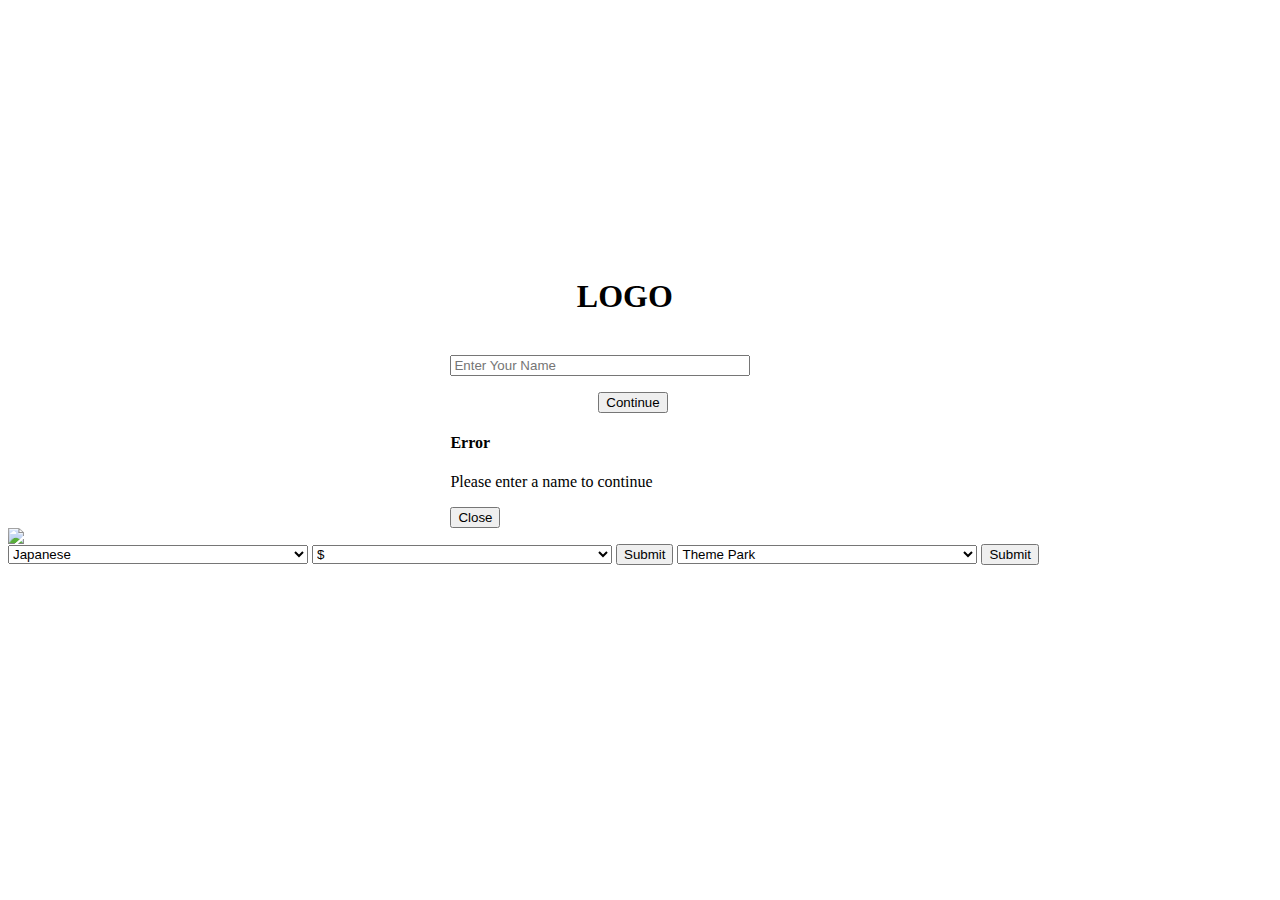
==== index2.html @ ce546795 "firebase code added" ====
<!DOCTYPE <!DOCTYPE html>
<html>
<head>
	<title>Orlando In 3</title>
	<!--CSS-->
	<link rel="stylesheet" type="text/css" href="assets/css/style.css">
	<!--bootstrap-->
	<link rel="stylesheet" href="https://maxcdn.bootstrapcdn.com/bootstrap/3.3.6/css/bootstrap.min.css" integrity="sha384-1q8mTJOASx8j1Au+a5WDVnPi2lkFfwwEAa8hDDdjZlpLegxhjVME1fgjWPGmkzs7" crossorigin="anonymous">
	<!--Firebase CDN-->
	<script src="https://cdn.firebase.com/js/client/2.4.2/firebase.js"></script>
</head>
<body>
	<!--login page-->
	<div class="container" id="loginPage">
		<div class="row" id="logoRow">
			<div id="logo"><h1>LOGO</h1></div><!--probably change to background to logo-->
		</div>
		<div class="row" id="formRow"><br>
			<form class="form-horizontal">
			  <div class="form-group">
			    <div class="col-sm-10 col-md-10 col-lg-10">
			      <input type="text" class="form-control" id="inputName" placeholder="Enter Your Name">
			    </div>
			  </div>
			</form>
			  <!-- <div class="form-group">
			    <div class="col-sm-10 col-md-10 col-lg-10">
			      <input type="date" class="form-control" id="inputDate">
			    </div>
			  </div> -->
			<!--modal-->
			<button type="submit" class="btn btn-default" id="clickButton" data-toggle="modal" data-target="#loginbuttonModal">Continue</button>
			<div class="modal fade" id="loginbuttonModal" role="dialog">
		    <div class="modal-dialog">
		      <!-- Modal content-->
		      <div class="modal-content">
		        <div class="modal-header">
		          <h4 class="modal-title">Error</h4>
		        </div>
		        <div class="modal-body" id="errorMessage">
		          <p>Please enter a name to continue</p>
		        </div>
		        <div class="modal-footer">
		          <button type="button" class="btn btn-default" data-dismiss="modal">Close</button>
		        </div>
		      </div>
		    </div>
			</div>
		</div>
	</div>
	<!--End Login page-->
	<!--Step1 page-->
	<div class="container" id="step1">
		<div class="row">
			<div class="col-sm-6 col-md-6 col-lg-6">
				<div id="foodImage"><img src="http://placehold.it/200x200"></div>
			</div>
			<div class="col-sm-6 col-md-6 col-lg-6">
				<div id="venueChoices">
					<select class="form-control" id="foodChoices">
					</select>
					<select class="form-control" id="priceChoices">
					</select>
					<input class="btn btn-info" id="submitQuery" type="submit" value="Submit">
					<select class="form-control" id="eventChoices">
					</select>
					<input class="btn btn-info" id="submitEventQuery" type="submit" value="Submit">
				</div>
			</div>
		</div>		
		 
		<div class="row" id="restaurants">
			<div class="row" id="fsquareResults">
				<div class="col-sm-12 col-md-12 col-lg-12"></div>
			</div>
		</div>
	</div>
	<!--End Step 1 Page-->
	<!--Step 2 Page-->
	<div class="container" id="step2">
		<div class="row">
			<div class="col-sm-12 col-md-12 col-lg-12">
				<div id="funImage"></div>
			</div>
		</div>
	</div>
	<!--End Step 2 Page-->
	<!--Step 3 Page-->
	<div class="container" id="step3">
		<div class="row">
			<div class="col-sm-6 col-md-6 col-lg-6">
				<div id="foodResult"></div>
			</div>
			<div class="col-sm-6 col-md-6 col-lg-6">
				<div id="funResult"></div>
			</div>
		</div>
	</div>
	<!--End Step 3 Page-->
</body>
	<!--jquery/javascript-->
	<script type="text/javascript" src="https://code.jquery.com/jquery-2.2.0.js"></script>
	<script type="text/javascript" src="assets/javascript/bootstrap.js"></script>
	<script type="text/javascript" src="assets/javascript/app.js"></script>

</html>
---- assets/css/style.css ----
body {
	background-image:url(../images/2.jpg);
	background-size:cover;	
}
#logoRow {
	margin-top:22%;
	margin-left:45%;
}
#formRow {
	margin-left: 35%;
}
.form-control {
	width:300px !important;
}
#clickButton {
	margin-left: 18%;
}
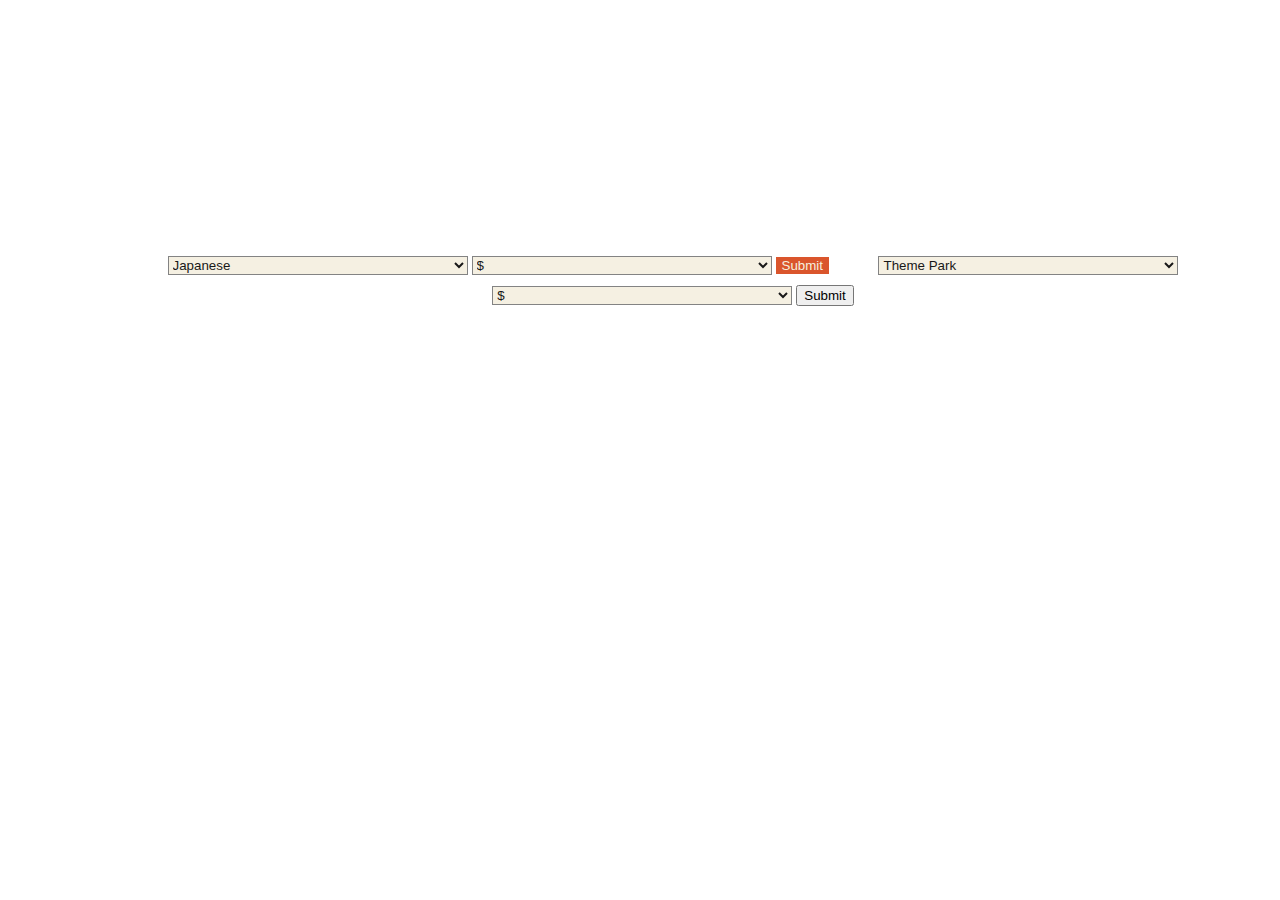
==== commit 97457e08: "added dropdowns to index.html and fixed up css backgrounds" ====
--- a/index2.html
+++ b/index2.html
@@ -1,61 +1,16 @@
-<!DOCTYPE <!DOCTYPE html>
+<!DOCTYPE html>
 <html>
 <head>
-	<title>Orlando In 3</title>
-	<!--CSS-->
-	<link rel="stylesheet" type="text/css" href="assets/css/style.css">
-	<!--bootstrap-->
+	<meta charset="UTF-8">
+	<title>Orlando in 3</title>
+	<link type="text/css" href="assets/css/style.css" rel="stylesheet">
 	<link rel="stylesheet" href="https://maxcdn.bootstrapcdn.com/bootstrap/3.3.6/css/bootstrap.min.css" integrity="sha384-1q8mTJOASx8j1Au+a5WDVnPi2lkFfwwEAa8hDDdjZlpLegxhjVME1fgjWPGmkzs7" crossorigin="anonymous">
-	<!--Firebase CDN-->
-	<script src="https://cdn.firebase.com/js/client/2.4.2/firebase.js"></script>
+
 </head>
 <body>
-	<!--login page-->
-	<div class="container" id="loginPage">
-		<div class="row" id="logoRow">
-			<div id="logo"><h1>LOGO</h1></div><!--probably change to background to logo-->
-		</div>
-		<div class="row" id="formRow"><br>
-			<form class="form-horizontal">
-			  <div class="form-group">
-			    <div class="col-sm-10 col-md-10 col-lg-10">
-			      <input type="text" class="form-control" id="inputName" placeholder="Enter Your Name">
-			    </div>
-			  </div>
-			</form>
-			  <!-- <div class="form-group">
-			    <div class="col-sm-10 col-md-10 col-lg-10">
-			      <input type="date" class="form-control" id="inputDate">
-			    </div>
-			  </div> -->
-			<!--modal-->
-			<button type="submit" class="btn btn-default" id="clickButton" data-toggle="modal" data-target="#loginbuttonModal">Continue</button>
-			<div class="modal fade" id="loginbuttonModal" role="dialog">
-		    <div class="modal-dialog">
-		      <!-- Modal content-->
-		      <div class="modal-content">
-		        <div class="modal-header">
-		          <h4 class="modal-title">Error</h4>
-		        </div>
-		        <div class="modal-body" id="errorMessage">
-		          <p>Please enter a name to continue</p>
-		        </div>
-		        <div class="modal-footer">
-		          <button type="button" class="btn btn-default" data-dismiss="modal">Close</button>
-		        </div>
-		      </div>
-		    </div>
-			</div>
-		</div>
-	</div>
-	<!--End Login page-->
-	<!--Step1 page-->
-	<div class="container" id="step1">
+	<div class="container-fluid">
 		<div class="row">
-			<div class="col-sm-6 col-md-6 col-lg-6">
-				<div id="foodImage"><img src="http://placehold.it/200x200"></div>
-			</div>
-			<div class="col-sm-6 col-md-6 col-lg-6">
+			<div class="col-sm-12 col-md-12 col-lg-12">
 				<div id="venueChoices">
 					<select class="form-control" id="foodChoices">
 					</select>
@@ -64,43 +19,34 @@
 					<input class="btn btn-info" id="submitQuery" type="submit" value="Submit">
 					<select class="form-control" id="eventChoices">
 					</select>
+					<select class="form-control" id="eventPrices">
+					</select>
 					<input class="btn btn-info" id="submitEventQuery" type="submit" value="Submit">
 				</div>
 			</div>
-		</div>		
-		 
-		<div class="row" id="restaurants">
-			<div class="row" id="fsquareResults">
-				<div class="col-sm-12 col-md-12 col-lg-12"></div>
+		</div>
+	</div>
+		<!-- <div class="row">
+			<div class="col-sm-12 col-md-12 col-lg-12">
+				<form>
+					<fieldset class="form-group pull-right" id="category-form">
+						<label for="category-input">Add a category to the menu</label>
+						<input type="text" class="form-control" id="category-input"><br>
+						<input class="btn btn-info" id="addCategory" type="submit" value="Submit">
+					</fieldset>
+				</form>	
+			</div>
+		</div> -->
+			
+		
+		<div class="row">
+			<div id="fsquareResults" class="col-sm-12 col-md-12 col-lg-12">
 			</div>
 		</div>
 	</div>
-	<!--End Step 1 Page-->
-	<!--Step 2 Page-->
-	<div class="container" id="step2">
-		<div class="row">
-			<div class="col-sm-12 col-md-12 col-lg-12">
-				<div id="funImage"></div>
-			</div>
-		</div>
-	</div>
-	<!--End Step 2 Page-->
-	<!--Step 3 Page-->
-	<div class="container" id="step3">
-		<div class="row">
-			<div class="col-sm-6 col-md-6 col-lg-6">
-				<div id="foodResult"></div>
-			</div>
-			<div class="col-sm-6 col-md-6 col-lg-6">
-				<div id="funResult"></div>
-			</div>
-		</div>
-	</div>
-	<!--End Step 3 Page-->
+
+<script src="http://code.jquery.com/jquery-2.1.3.min.js"></script>
+<script src="assets/javascript/bootstrap.js"></script>
+<script src="../app.js"></script>
 </body>
-	<!--jquery/javascript-->
-	<script type="text/javascript" src="https://code.jquery.com/jquery-2.2.0.js"></script>
-	<script type="text/javascript" src="assets/javascript/bootstrap.js"></script>
-	<script type="text/javascript" src="assets/javascript/app.js"></script>
-
 </html>--- a/assets/css/style.css
+++ b/assets/css/style.css
@@ -1,8 +1,195 @@
 body {
+	width:100%;
+}
+#container{
+	width: 100%;
+}
+#loginPage {
+	/*background-image:url(../images/2.jpg);
+	background-size:cover;	
+	background-attachment:fixed;*/
+
 	background-image:url(../images/2.jpg);
-	background-size:cover;	
+	background-size:cover;
+	background-repeat:no-repeat;
+	width:100%;
+	height:650px;
+	margin-top:0px;
+	margin-bottom: 0px;
+	background-image:
+
+}
+#logo {
+	margin-left:0px;
+	padding-top: 5%;
+	margin-top:10px;
+}
+#step1 {
+	background-image: url(../images/background1.jpg);
+	background-size: cover;
+	/*padding-right: -1px;
+	margin-right:50px;*/
+	/*padding-right:-10px;*/
+	/*padding-top:90px;*/
+	text-align: center;
+	/*float:left;*/
+	width: 100%;
+	height:700px;
+	/*margin-top:20px;*/
+	margin-bottom: 0px;
+	background-image: fixed;
+}
+#step2 {
+	background-image: url(../images/background2.jpg);
+	background-size: cover;
+	/*padding-bottom: 0px;*/
+	text-align: center;
+	width: 100%;
+	height:650px;
+}
+
+#step3 {
+	background-image: url(../images/background3.jpg);
+	background-size: cover;
+	padding-right: 0px
+	margin-right:0px;
+	padding:0px;
+	padding-bottom: 0px;
+	text-align: center;
+	width: 100%;
+	height:650px;
+}
+
+
+
+#funimage{
+	margin-top:50px;
+	margin-bottom:0px;
+	margin-left:50px;
+}
+#foodImage{
+	margin-top: 0px;
+	margin-left:200px;
+	margin-right:0px;
+	padding-left:;
+	text-align: right;
+}
+#restaurants{
+	padding-bottom: 0px;
+	margin-bottom: 0px;
+	margin-left:0px;
+	background-image:;
+	background-size: 0px;
+	background-repeat:no-repeat;
+}
+#venueChoices {
+	margin-left: 50px;
+	margin-top:0px; 
+	margin-bottom: 0px;
+	margin-right: 0px;
+	text-align: center;
+	padding-bottom: 0px;
+	background-image:
+	background-size: 0px;
+	background-repeat:no-repeat;
 }
 #logoRow {
+	margin-top:0%;
+	margin-left:40px;
+	text-align: center;
+}
+
+#resultimage{
+	background-image:url(../images/dish_theatre.png);
+	background-repeat: no-repeat;	
+	width:100%;
+	height:400px;
+	margin-top: 100px;
+	}
+
+#funResult {
+	margin-top:0%;
+	margin-left:0px;
+	background-color: ;
+}
+#foodResult {
+	margin-top:0%;
+	margin-left:0px;
+	background-color: ;
+	
+}
+#formRow {
+	margin-left: 39%;
+}
+
+#form-group {
+	/*margin-left: 40%;*/
+	opacity: 0.9;
+    background-color: #F5EFDF;
+}
+.form-control {
+	width:300px !important;
+	opacity: 0.9;
+    background-color: #F5EFDF;
+}
+.form-control:focus {
+	border-color:#ccc !important;
+	box-shadow:none !important;
+}
+.form-horizontal {
+	margin-bottom: 50px;
+}
+#clickButton {
+	margin-left: 14%;
+	border:none !important;
+	background-color: #DA552C;
+	color:#F5EFDF;
+}
+#fsquareResults {
+	padding-top: 20px; 					
+}
+
+#fsquareResults img {
+	color: white;
+	border:	solid 4px #1e90ff;
+	/*padding: 10px;*/
+	width: 80%;
+}
+#fsquareResults h3 {
+	color:#8C3E18;
+}
+#fsquareResults p {
+	color:#8C3E18;
+	margin:0px !important;
+}
+#venueChoices {
+	margin-top: 20%;
+}
+#foodChoices {
+	margin-bottom: 10px;
+}
+#priceChoices {
+	margin-bottom: 10px;
+}
+#submitQuery {
+	margin-right: 3.7%;
+	background-color: #DA552C;
+	color:#F5EFDF;
+	border:none !important;
+}
+#submitQuery:focus {
+	box-shadow: none !important;
+}
+.btn.active.focus, .btn.active:focus, .btn.focus, .btn:active.focus, .btn:active:focus, .btn:focus {
+	outline: none !important;
+}
+.btn .btn-info .Select {
+	background-color: #DA552C;
+	color:#F5EFDF;
+	border:none !important;
+}
+/*Login Page*/
+/*#logoRow {
 	margin-top:22%;
 	margin-left:45%;
 }
@@ -14,4 +201,55 @@
 }
 #clickButton {
 	margin-left: 18%;
-}+}*/
+/*Step 1 Page*/
+/*/*#step1 {
+	margin-top:20%;
+	padding-top: 20px;
+	width:100%;
+	background-color: red;
+	height:650px;*/
+/*}*/
+/*#foodImage {
+	float:right;
+}
+.dropdown {
+	margin-bottom: 8%;
+}
+#restaurants {
+	
+	margin-left: 4%;
+}
+#fsquareResults {
+	padding-top: 30px; 					
+	color: white;
+	border-bottom:	solid 1px white;
+}
+#fsquareResults img {
+	color: white;
+	border:	solid 4px #1e90ff;
+	width: 300px;
+	height:200px;
+}*/
+/*Step 2 Page*/
+/*#step2 {
+	margin-top:20%;
+}
+#funImage {
+	margin-left: 38%;
+	margin-bottom: 5%;
+}
+#places {
+	visibility: hidden;
+	margin-left: 4%;
+}*/
+/*Step 3 Page*/
+/*#step3 {
+	margin-top:20%;
+}
+#foodResult {
+	margin-left: 25%;
+}
+#funResult {
+	margin-left: 25%;
+}*/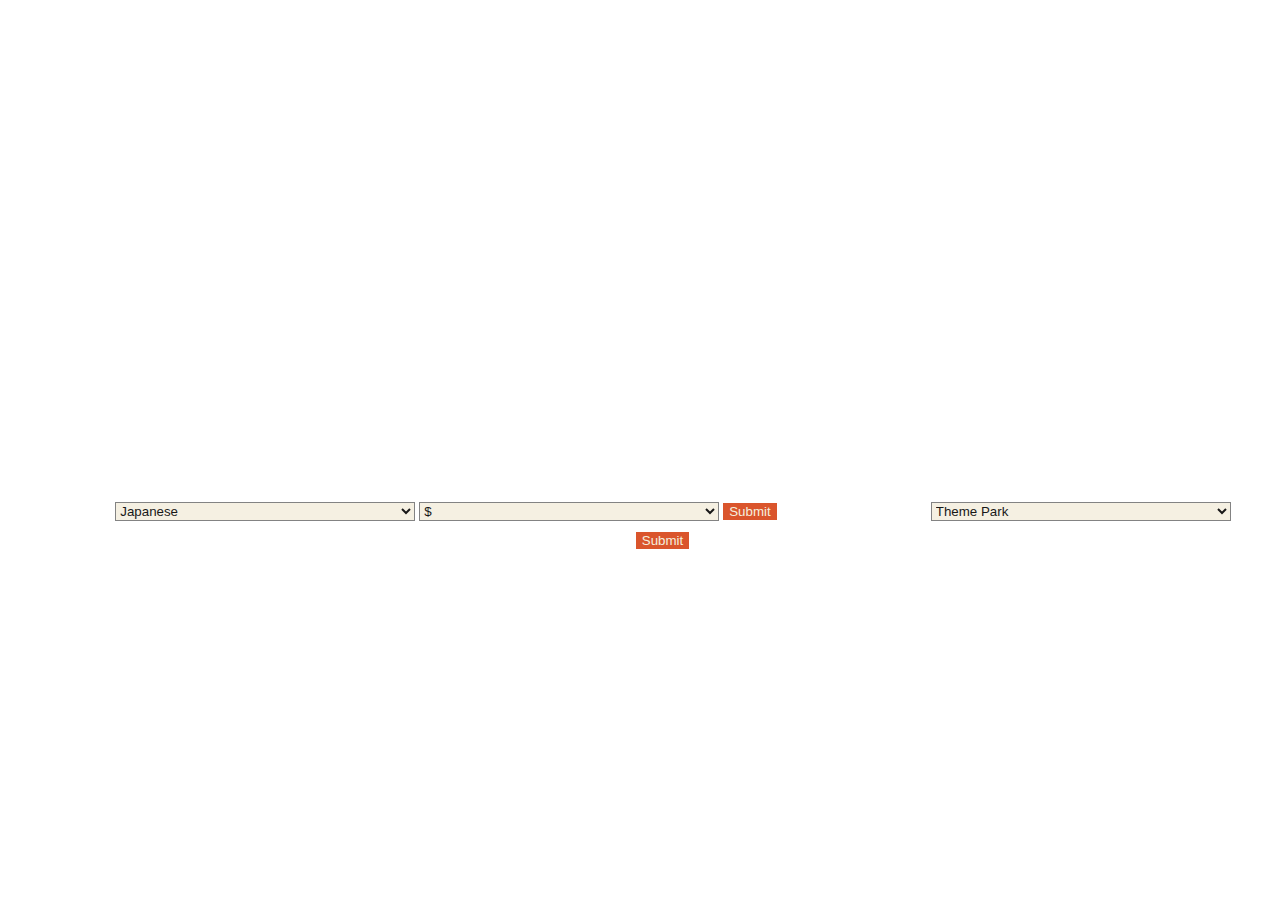
==== commit b2ad94b3: "user input validation and modals added and tweaked api data return" ====
--- a/index2.html
+++ b/index2.html
@@ -18,8 +18,6 @@
 					</select>
 					<input class="btn btn-info" id="submitQuery" type="submit" value="Submit">
 					<select class="form-control" id="eventChoices">
-					</select>
-					<select class="form-control" id="eventPrices">
 					</select>
 					<input class="btn btn-info" id="submitEventQuery" type="submit" value="Submit">
 				</div>
@@ -47,6 +45,6 @@
 
 <script src="http://code.jquery.com/jquery-2.1.3.min.js"></script>
 <script src="assets/javascript/bootstrap.js"></script>
-<script src="../app.js"></script>
+<script src="assets/javascript/app.js"></script>
 </body>
 </html>--- a/assets/css/style.css
+++ b/assets/css/style.css
@@ -47,7 +47,6 @@
 	width: 100%;
 	height:650px;
 }
-
 #step3 {
 	background-image: url(../images/background3.jpg);
 	background-size: cover;
@@ -59,13 +58,10 @@
 	width: 100%;
 	height:650px;
 }
-
-
-
 #funimage{
 	margin-top:50px;
 	margin-bottom:0px;
-	margin-left:50px;
+	margin-left:40%;
 }
 #foodImage{
 	margin-top: 0px;
@@ -98,15 +94,13 @@
 	margin-left:40px;
 	text-align: center;
 }
-
 #resultimage{
 	background-image:url(../images/dish_theatre.png);
 	background-repeat: no-repeat;	
 	width:100%;
 	height:400px;
 	margin-top: 100px;
-	}
-
+}
 #funResult {
 	margin-top:0%;
 	margin-left:0px;
@@ -115,13 +109,11 @@
 #foodResult {
 	margin-top:0%;
 	margin-left:0px;
-	background-color: ;
-	
+	background-color: ;	
 }
 #formRow {
 	margin-left: 39%;
 }
-
 #form-group {
 	/*margin-left: 40%;*/
 	opacity: 0.9;
@@ -145,10 +137,12 @@
 	background-color: #DA552C;
 	color:#F5EFDF;
 }
+#clickButton:hover {
+	opacity:0.8;
+}
 #fsquareResults {
 	padding-top: 20px; 					
 }
-
 #fsquareResults img {
 	color: white;
 	border:	solid 4px #1e90ff;
@@ -177,16 +171,34 @@
 	color:#F5EFDF;
 	border:none !important;
 }
-#submitQuery:focus {
-	box-shadow: none !important;
+#submitQuery:hover {
+	opacity:0.8;
 }
 .btn.active.focus, .btn.active:focus, .btn.focus, .btn:active.focus, .btn:active:focus, .btn:focus {
 	outline: none !important;
 }
-.btn .btn-info .Select {
+.btn {
+	background-color: #DA552C !important;
+	color:#F5EFDF !important;
+	border:none !important;
+}
+.btn:hover {
+	opacity:0.8;
+}
+#eventChoices {
+	margin-top: 20%;
+	margin-bottom:10px;
+	margin-left: 8.5%;
+}
+#submitEventQuery {
+	margin-right: 3.7%;
 	background-color: #DA552C;
 	color:#F5EFDF;
 	border:none !important;
+	margin-left: 2%;
+}
+#submitEventQuery:hover {
+	opacity:0.8;
 }
 /*Login Page*/
 /*#logoRow {
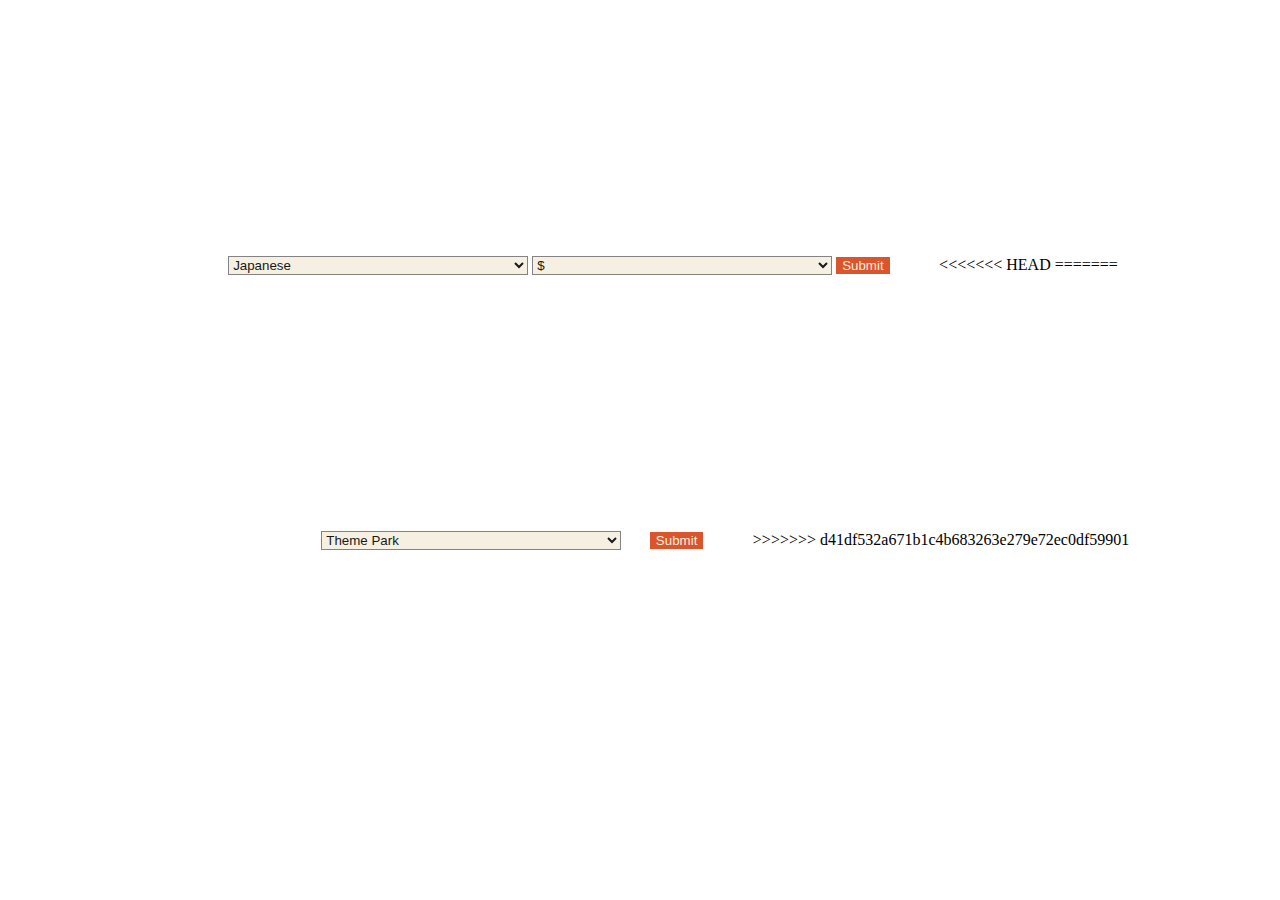
==== commit 79081d08: "test push" ====
--- a/index2.html
+++ b/index2.html
@@ -17,9 +17,12 @@
 					<select class="form-control" id="priceChoices">
 					</select>
 					<input class="btn btn-info" id="submitQuery" type="submit" value="Submit">
+<<<<<<< HEAD
+=======
 					<select class="form-control" id="eventChoices">
 					</select>
 					<input class="btn btn-info" id="submitEventQuery" type="submit" value="Submit">
+>>>>>>> d41df532a671b1c4b683263e279e72ec0df59901
 				</div>
 			</div>
 		</div>
@@ -45,6 +48,6 @@
 
 <script src="http://code.jquery.com/jquery-2.1.3.min.js"></script>
 <script src="assets/javascript/bootstrap.js"></script>
-<script src="assets/javascript/app.js"></script>
+<script src="../app.js"></script>
 </body>
 </html>--- a/assets/css/style.css
+++ b/assets/css/style.css
@@ -9,7 +9,7 @@
 	background-size:cover;	
 	background-attachment:fixed;*/
 
-	background-image:url(../images/2.jpg);
+	background-image:url(../images/pg1background.jpg);
 	background-size:cover;
 	background-repeat:no-repeat;
 	width:100%;
@@ -46,7 +46,9 @@
 	text-align: center;
 	width: 100%;
 	height:650px;
-}
+	background-image: fixed;
+}
+
 #step3 {
 	background-image: url(../images/background3.jpg);
 	background-size: cover;
@@ -58,10 +60,13 @@
 	width: 100%;
 	height:650px;
 }
+
+
 #funimage{
 	margin-top:50px;
 	margin-bottom:0px;
 	margin-left:40%;
+
 }
 #foodImage{
 	margin-top: 0px;
@@ -94,13 +99,16 @@
 	margin-left:40px;
 	text-align: center;
 }
+
 #resultimage{
 	background-image:url(../images/dish_theatre.png);
 	background-repeat: no-repeat;	
 	width:100%;
 	height:400px;
 	margin-top: 100px;
-}
+	margin-left: 20%;
+	}
+
 #funResult {
 	margin-top:0%;
 	margin-left:0px;
@@ -109,11 +117,12 @@
 #foodResult {
 	margin-top:0%;
 	margin-left:0px;
-	background-color: ;	
-}
+}
+
 #formRow {
 	margin-left: 39%;
 }
+
 #form-group {
 	/*margin-left: 40%;*/
 	opacity: 0.9;
@@ -137,12 +146,14 @@
 	background-color: #DA552C;
 	color:#F5EFDF;
 }
+
 #clickButton:hover {
 	opacity:0.8;
 }
 #fsquareResults {
 	padding-top: 20px; 					
 }
+
 #fsquareResults img {
 	color: white;
 	border:	solid 4px #1e90ff;
@@ -171,16 +182,22 @@
 	color:#F5EFDF;
 	border:none !important;
 }
+
+#submitQuery:focus {
+	box-shadow: none !important;
+}
 #submitQuery:hover {
 	opacity:0.8;
+
 }
 .btn.active.focus, .btn.active:focus, .btn.focus, .btn:active.focus, .btn:active:focus, .btn:focus {
 	outline: none !important;
 }
-.btn {
-	background-color: #DA552C !important;
-	color:#F5EFDF !important;
-	border:none !important;
+.btn .btn-info .Select {
+	background-color: #DA552C;
+	color:#F5EFDF;
+	border:none !important;
+
 }
 .btn:hover {
 	opacity:0.8;
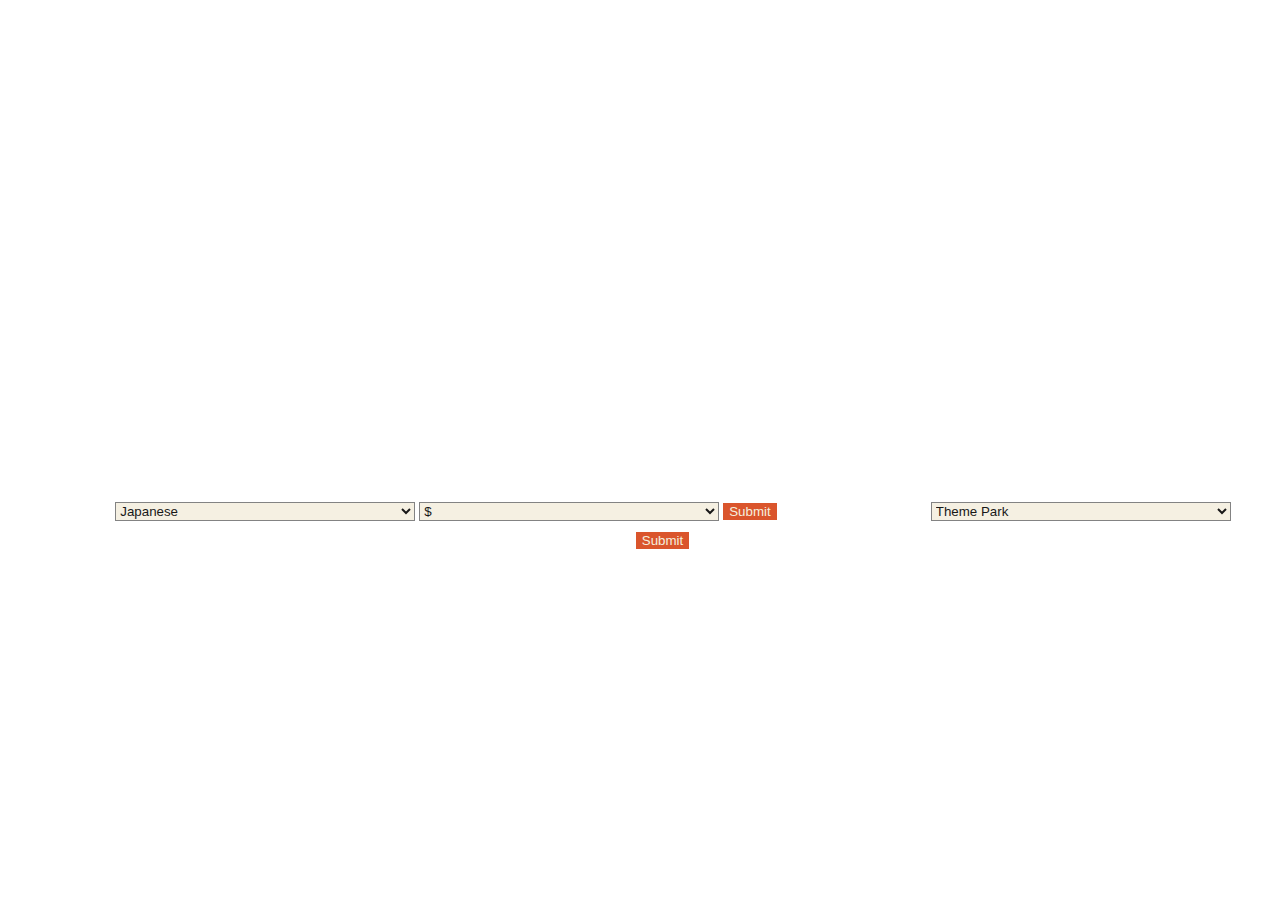
==== commit 4d04f6a5: "Revert "Shelibranch"" ====
--- a/index2.html
+++ b/index2.html
@@ -17,12 +17,9 @@
 					<select class="form-control" id="priceChoices">
 					</select>
 					<input class="btn btn-info" id="submitQuery" type="submit" value="Submit">
-<<<<<<< HEAD
-=======
 					<select class="form-control" id="eventChoices">
 					</select>
 					<input class="btn btn-info" id="submitEventQuery" type="submit" value="Submit">
->>>>>>> d41df532a671b1c4b683263e279e72ec0df59901
 				</div>
 			</div>
 		</div>
--- a/assets/css/style.css
+++ b/assets/css/style.css
@@ -9,7 +9,7 @@
 	background-size:cover;	
 	background-attachment:fixed;*/
 
-	background-image:url(../images/pg1background.jpg);
+	background-image:url(../images/2.jpg);
 	background-size:cover;
 	background-repeat:no-repeat;
 	width:100%;
@@ -46,9 +46,7 @@
 	text-align: center;
 	width: 100%;
 	height:650px;
-	background-image: fixed;
-}
-
+}
 #step3 {
 	background-image: url(../images/background3.jpg);
 	background-size: cover;
@@ -60,13 +58,10 @@
 	width: 100%;
 	height:650px;
 }
-
-
 #funimage{
 	margin-top:50px;
 	margin-bottom:0px;
 	margin-left:40%;
-
 }
 #foodImage{
 	margin-top: 0px;
@@ -99,16 +94,13 @@
 	margin-left:40px;
 	text-align: center;
 }
-
 #resultimage{
 	background-image:url(../images/dish_theatre.png);
 	background-repeat: no-repeat;	
 	width:100%;
 	height:400px;
 	margin-top: 100px;
-	margin-left: 20%;
-	}
-
+}
 #funResult {
 	margin-top:0%;
 	margin-left:0px;
@@ -117,12 +109,11 @@
 #foodResult {
 	margin-top:0%;
 	margin-left:0px;
-}
-
+	background-color: ;	
+}
 #formRow {
 	margin-left: 39%;
 }
-
 #form-group {
 	/*margin-left: 40%;*/
 	opacity: 0.9;
@@ -146,14 +137,12 @@
 	background-color: #DA552C;
 	color:#F5EFDF;
 }
-
 #clickButton:hover {
 	opacity:0.8;
 }
 #fsquareResults {
 	padding-top: 20px; 					
 }
-
 #fsquareResults img {
 	color: white;
 	border:	solid 4px #1e90ff;
@@ -182,22 +171,16 @@
 	color:#F5EFDF;
 	border:none !important;
 }
-
-#submitQuery:focus {
-	box-shadow: none !important;
-}
 #submitQuery:hover {
 	opacity:0.8;
-
 }
 .btn.active.focus, .btn.active:focus, .btn.focus, .btn:active.focus, .btn:active:focus, .btn:focus {
 	outline: none !important;
 }
-.btn .btn-info .Select {
-	background-color: #DA552C;
-	color:#F5EFDF;
-	border:none !important;
-
+.btn {
+	background-color: #DA552C !important;
+	color:#F5EFDF !important;
+	border:none !important;
 }
 .btn:hover {
 	opacity:0.8;
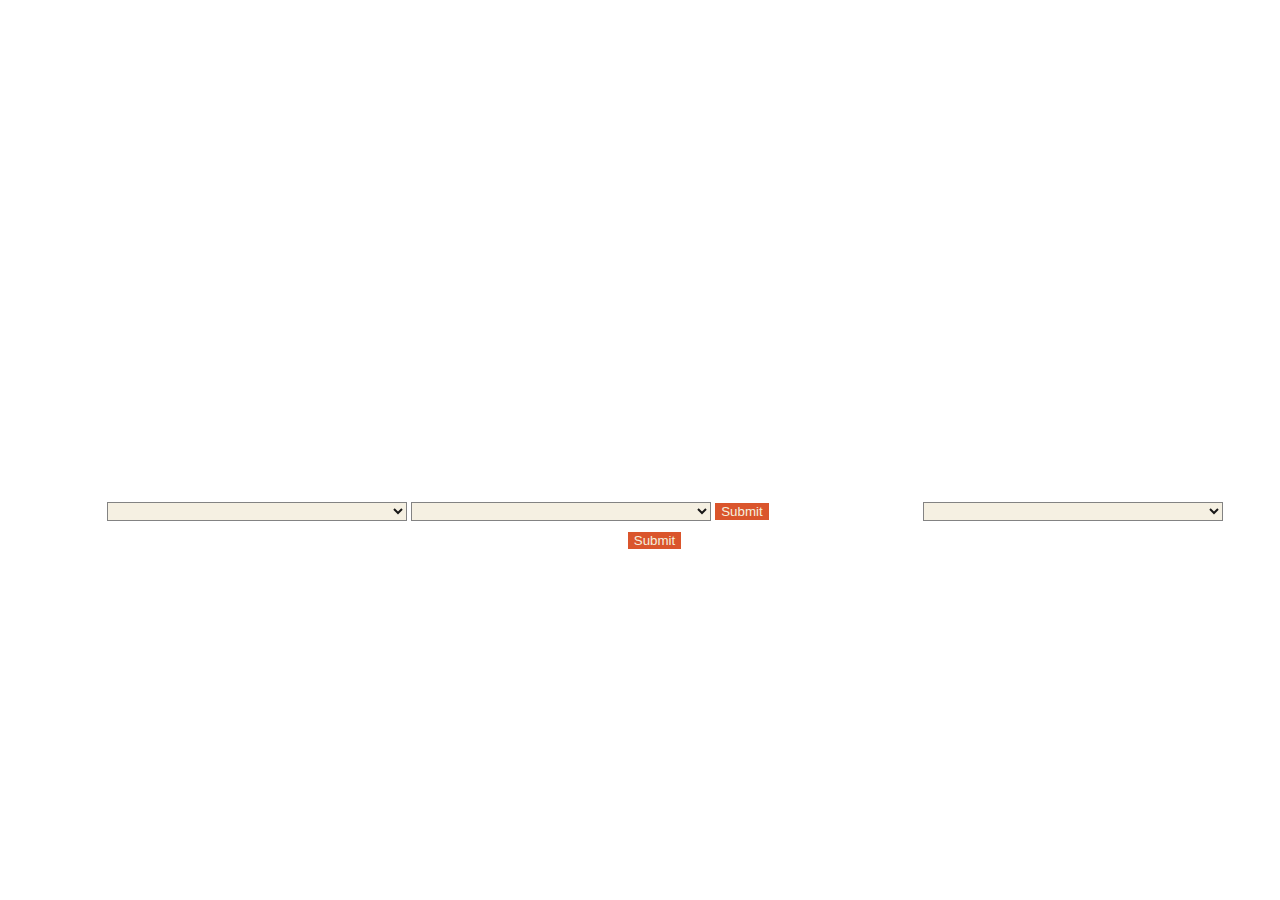
==== commit 25b8f1e1: "merged firebase code" ====
--- a/index2.html
+++ b/index2.html
@@ -44,7 +44,8 @@
 	</div>
 
 <script src="http://code.jquery.com/jquery-2.1.3.min.js"></script>
+<script src="https://cdn.firebase.com/js/client/2.4.2/firebase.js"></script>
 <script src="assets/javascript/bootstrap.js"></script>
-<script src="../app.js"></script>
+<script src="assets/javascript/app.js"></script>
 </body>
 </html>--- a/assets/css/style.css
+++ b/assets/css/style.css
@@ -1,5 +1,6 @@
 body {
 	width:100%;
+	margin:0 0 100px;
 }
 #container{
 	width: 100%;
@@ -9,7 +10,7 @@
 	background-size:cover;	
 	background-attachment:fixed;*/
 
-	background-image:url(../images/2.jpg);
+	background-image:url(../images/pg1background.jpg);
 	background-size:cover;
 	background-repeat:no-repeat;
 	width:100%;
@@ -46,7 +47,9 @@
 	text-align: center;
 	width: 100%;
 	height:650px;
-}
+	background-image: fixed;
+}
+
 #step3 {
 	background-image: url(../images/background3.jpg);
 	background-size: cover;
@@ -58,17 +61,33 @@
 	width: 100%;
 	height:650px;
 }
+
+
 #funimage{
 	margin-top:50px;
 	margin-bottom:0px;
 	margin-left:40%;
+	background-image: url(../images/theatrefaces.png);
+	background-size: 500px, 600px; 
+	/*opacity:.6;*/
+	width:600px;
+	height:350px;
+	background-repeat:no-repeat;
+
 }
 #foodImage{
-	margin-top: 0px;
-	margin-left:200px;
+	margin-top: 5%;
+	margin-left:30%;
 	margin-right:0px;
-	padding-left:;
+	padding-bottom:0px;
 	text-align: right;
+	background-image: url(../images/dishorange.png); 
+	/*opacity:.6;*/
+	background-size:500px,450px;
+	background-size:cover;
+	width:600px;
+	height:350px;
+
 }
 #restaurants{
 	padding-bottom: 0px;
@@ -94,13 +113,17 @@
 	margin-left:40px;
 	text-align: center;
 }
+
 #resultimage{
 	background-image:url(../images/dish_theatre.png);
 	background-repeat: no-repeat;	
 	width:100%;
 	height:400px;
-	margin-top: 100px;
-}
+	margin-top: 10%;
+	margin-left: 20%;
+	
+}
+
 #funResult {
 	margin-top:0%;
 	margin-left:0px;
@@ -109,11 +132,12 @@
 #foodResult {
 	margin-top:0%;
 	margin-left:0px;
-	background-color: ;	
-}
+}
+
 #formRow {
 	margin-left: 39%;
 }
+
 #form-group {
 	/*margin-left: 40%;*/
 	opacity: 0.9;
@@ -137,15 +161,20 @@
 	background-color: #DA552C;
 	color:#F5EFDF;
 }
+
 #clickButton:hover {
 	opacity:0.8;
 }
 #fsquareResults {
-	padding-top: 20px; 					
-}
+	padding-top: 20px; 	
+	z-index: 10;
+	top: 10;
+  	left: 0;				
+}
+
 #fsquareResults img {
 	color: white;
-	border:	solid 4px #1e90ff;
+	border:solid 10px #DA552C;
 	/*padding: 10px;*/
 	width: 80%;
 }
@@ -153,6 +182,19 @@
 	color:#8C3E18;
 }
 #fsquareResults p {
+	color:#8C3E18;
+	margin:0px !important;
+}
+#fsquareEventResults {
+	color: white;
+	border:solid 10px #DA552C;
+	/*padding: 10px;*/
+	width: 80%;
+}
+#fsquareEventResults h3 {
+	color:#8C3E18;
+}
+#fsquareEventResults p {
 	color:#8C3E18;
 	margin:0px !important;
 }
@@ -171,17 +213,27 @@
 	color:#F5EFDF;
 	border:none !important;
 }
+
+#submitQuery:focus {
+	box-shadow: none !important;
+}
 #submitQuery:hover {
 	opacity:0.8;
+
 }
 .btn.active.focus, .btn.active:focus, .btn.focus, .btn:active.focus, .btn:active:focus, .btn:focus {
 	outline: none !important;
 }
-.btn {
-	background-color: #DA552C !important;
-	color:#F5EFDF !important;
+.btn .btn-info .Select {
+	background-color: #DA552C;
+	color:#F5EFDF;
 	border:none !important;
 }
+.btn .btn-info .Select{
+	background-color: red;
+}
+
+
 .btn:hover {
 	opacity:0.8;
 }
@@ -200,7 +252,32 @@
 #submitEventQuery:hover {
 	opacity:0.8;
 }
-/*Login Page*/
+
+nav {
+	height: 70px;
+	background-color:red;
+	}
+
+h3 {
+	font-size: 15px;
+	font-family:;
+	text-align: center;
+	color: white;
+}
+footer {
+	background-image: url(../images/dish_theatre.png);
+	background-size: 50px;
+   position: absolute;
+    left: 0;
+    bottom: 0;
+    height: 0px;
+    width: 100%;
+}
+/*body {*/
+    margin: 0 0 100px;
+}
+
+Login Page*/
 /*#logoRow {
 	margin-top:22%;
 	margin-left:45%;
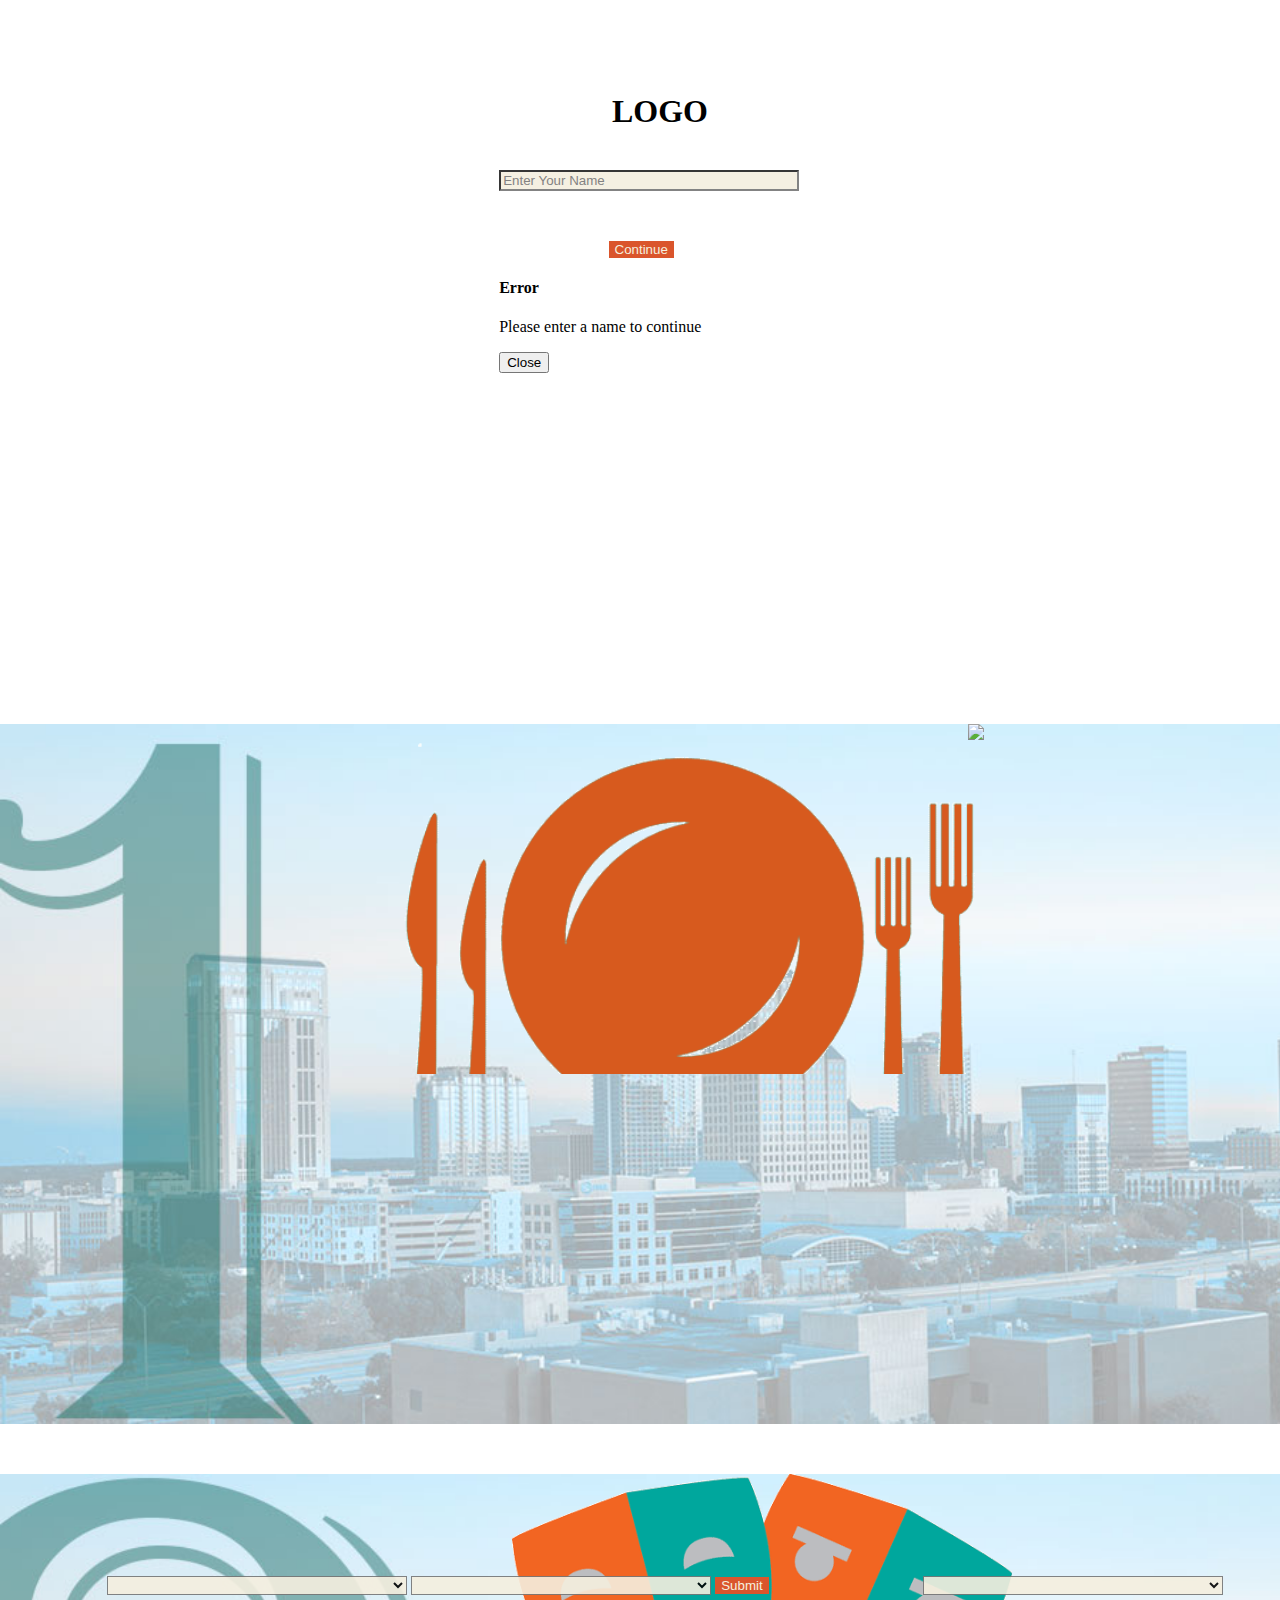
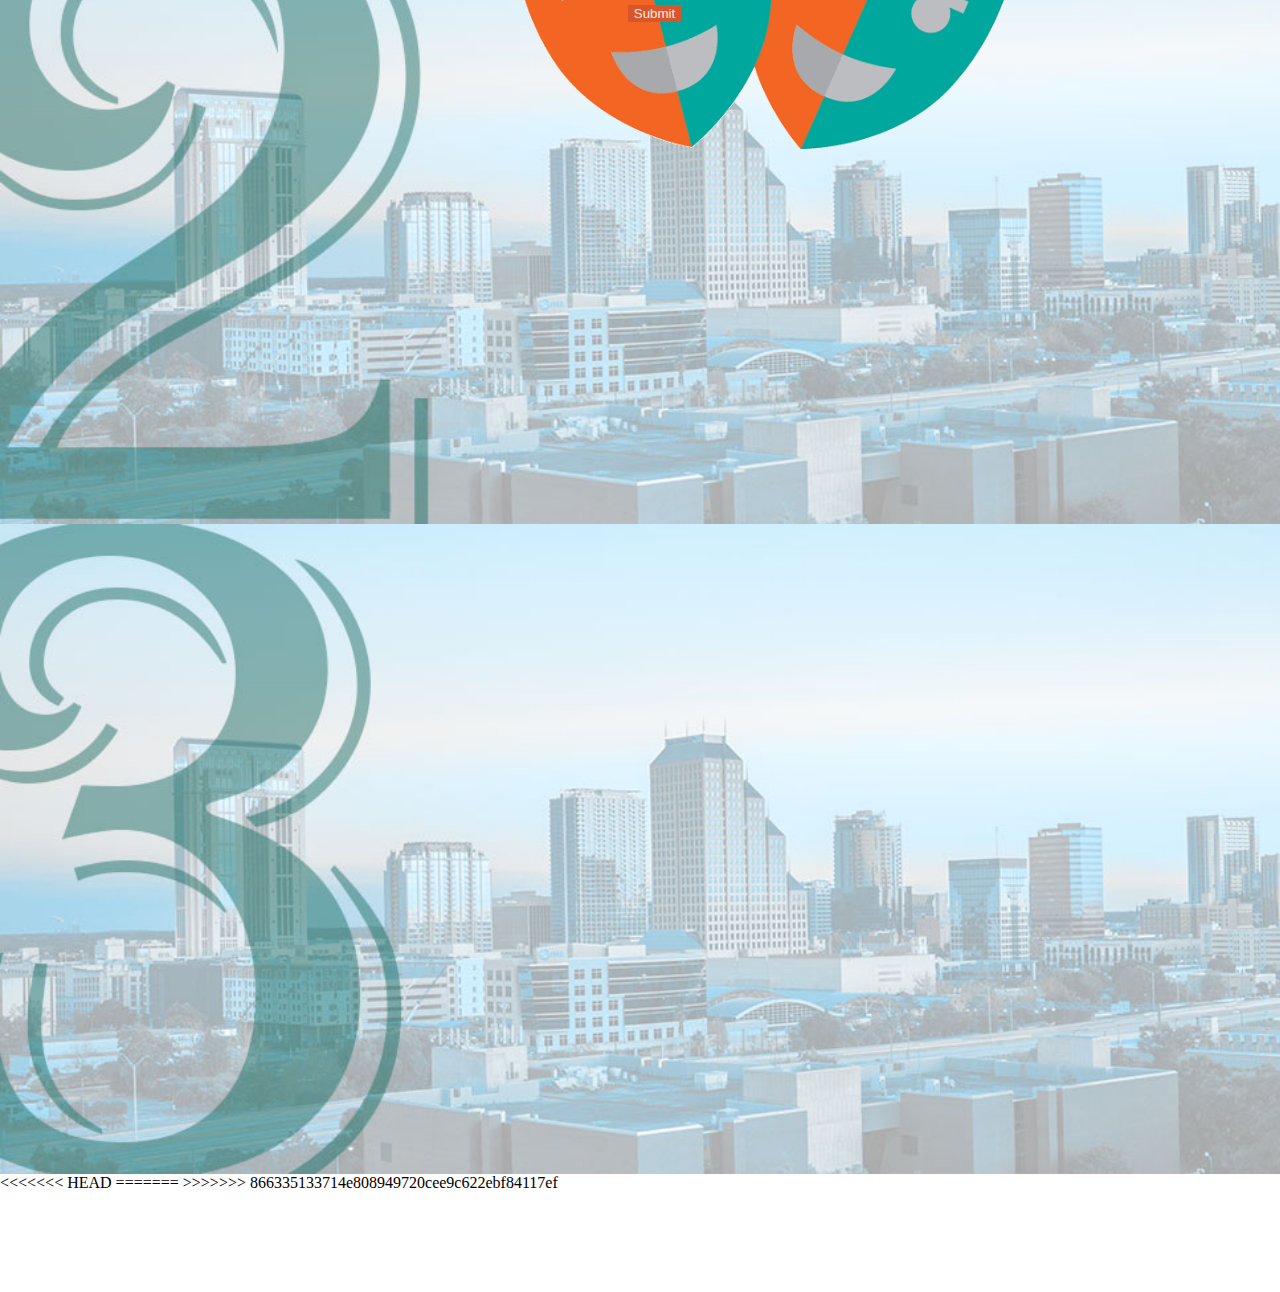
==== commit 09f4f62d: "pull" ====
--- a/index2.html
+++ b/index2.html
@@ -1,16 +1,61 @@
-<!DOCTYPE html>
+<!DOCTYPE <!DOCTYPE html>
 <html>
 <head>
-	<meta charset="UTF-8">
-	<title>Orlando in 3</title>
-	<link type="text/css" href="assets/css/style.css" rel="stylesheet">
+	<title>Orlando In 3</title>
+	<!--CSS-->
+	<link rel="stylesheet" type="text/css" href="assets/css/style.css">
+	<!--bootstrap-->
 	<link rel="stylesheet" href="https://maxcdn.bootstrapcdn.com/bootstrap/3.3.6/css/bootstrap.min.css" integrity="sha384-1q8mTJOASx8j1Au+a5WDVnPi2lkFfwwEAa8hDDdjZlpLegxhjVME1fgjWPGmkzs7" crossorigin="anonymous">
-
+	<!--Firebase CDN-->
+	<script src="https://cdn.firebase.com/js/client/2.4.2/firebase.js"></script>
 </head>
 <body>
-	<div class="container-fluid">
+	<!--login page-->
+	<div class="container" id="loginPage">
+		<div class="row" id="logoRow">
+			<div id="logo"><h1>LOGO</h1></div><!--probably change to background to logo-->
+		</div>
+		<div class="row" id="formRow"><br>
+			<form class="form-horizontal">
+			  <div class="form-group">
+			    <div class="col-sm-10 col-md-10 col-lg-10">
+			      <input type="text" class="form-control" id="inputName" placeholder="Enter Your Name">
+			    </div>
+			  </div>
+			</form>
+			  <!-- <div class="form-group">
+			    <div class="col-sm-10 col-md-10 col-lg-10">
+			      <input type="date" class="form-control" id="inputDate">
+			    </div>
+			  </div> -->
+			<!--modal-->
+			<button type="submit" class="btn btn-default" id="clickButton" data-toggle="modal" data-target="#loginbuttonModal">Continue</button>
+			<div class="modal fade" id="loginbuttonModal" role="dialog">
+		    <div class="modal-dialog">
+		      <!-- Modal content-->
+		      <div class="modal-content">
+		        <div class="modal-header">
+		          <h4 class="modal-title">Error</h4>
+		        </div>
+		        <div class="modal-body" id="errorMessage">
+		          <p>Please enter a name to continue</p>
+		        </div>
+		        <div class="modal-footer">
+		          <button type="button" class="btn btn-default" data-dismiss="modal">Close</button>
+		        </div>
+		      </div>
+		    </div>
+			</div>
+		</div>
+	</div>
+	<!--End Login page-->
+	<!--Step1 page-->
+	<div class="container" id="step1">
 		<div class="row">
-			<div class="col-sm-12 col-md-12 col-lg-12">
+			<div class="col-sm-6 col-md-6 col-lg-6">
+				<div id="foodImage"><img src="http://placehold.it/200x200"></div>
+			</div>
+			<div class="col-sm-6 col-md-6 col-lg-6">
 				<div id="venueChoices">
 					<select class="form-control" id="foodChoices">
 					</select>
@@ -22,30 +67,48 @@
 					<input class="btn btn-info" id="submitEventQuery" type="submit" value="Submit">
 				</div>
 			</div>
-		</div>
-	</div>
-		<!-- <div class="row">
-			<div class="col-sm-12 col-md-12 col-lg-12">
-				<form>
-					<fieldset class="form-group pull-right" id="category-form">
-						<label for="category-input">Add a category to the menu</label>
-						<input type="text" class="form-control" id="category-input"><br>
-						<input class="btn btn-info" id="addCategory" type="submit" value="Submit">
-					</fieldset>
-				</form>	
-			</div>
-		</div> -->
-			
-		
-		<div class="row">
-			<div id="fsquareResults" class="col-sm-12 col-md-12 col-lg-12">
+		</div>		
+		 
+		<div class="row" id="restaurants">
+			<div class="row" id="fsquareResults">
+				<div class="col-sm-12 col-md-12 col-lg-12"></div>
 			</div>
 		</div>
 	</div>
+	<!--End Step 1 Page-->
+	<!--Step 2 Page-->
+	<div class="container" id="step2">
+		<div class="row">
+			<div class="col-sm-12 col-md-12 col-lg-12">
+				<div id="funImage"></div>
+			</div>
+		</div>
+	</div>
+	<!--End Step 2 Page-->
+	<!--Step 3 Page-->
+	<div class="container" id="step3">
+		<div class="row">
+			<div class="col-sm-6 col-md-6 col-lg-6">
+				<div id="foodResult"></div>
+			</div>
+			<div class="col-sm-6 col-md-6 col-lg-6">
+				<div id="funResult"></div>
+			</div>
+		</div>
+	</div>
+<<<<<<< HEAD
+	<!--End Step 3 Page-->
+=======
 
 <script src="http://code.jquery.com/jquery-2.1.3.min.js"></script>
 <script src="https://cdn.firebase.com/js/client/2.4.2/firebase.js"></script>
 <script src="assets/javascript/bootstrap.js"></script>
 <script src="assets/javascript/app.js"></script>
+>>>>>>> 866335133714e808949720cee9c622ebf84117ef
 </body>
+	<!--jquery/javascript-->
+	<script type="text/javascript" src="https://code.jquery.com/jquery-2.2.0.js"></script>
+	<script type="text/javascript" src="assets/javascript/bootstrap.js"></script>
+	<script type="text/javascript" src="assets/javascript/app.js"></script>
+
 </html>--- a/assets/css/style.css
+++ b/assets/css/style.css
@@ -255,90 +255,31 @@
 
 nav {
 	height: 70px;
-	background-color:red;
 	}
 
 h3 {
-	font-size: 15px;
-	font-family:;
-	text-align: center;
-	color: white;
-}
-footer {
-	background-image: url(../images/dish_theatre.png);
-	background-size: 50px;
-   position: absolute;
-    left: 0;
-    bottom: 0;
-    height: 0px;
-    width: 100%;
-}
-/*body {*/
-    margin: 0 0 100px;
-}
-
-Login Page*/
-/*#logoRow {
-	margin-top:22%;
-	margin-left:45%;
-}
-#formRow {
-	margin-left: 35%;
-}
-.form-control {
-	width:300px !important;
-}
-#clickButton {
-	margin-left: 18%;
-}*/
-/*Step 1 Page*/
-/*/*#step1 {
-	margin-top:20%;
-	padding-top: 20px;
-	width:100%;
-	background-color: red;
-	height:650px;*/
-/*}*/
-/*#foodImage {
+	font-family: 'Alfa Slab One', cursive;
+	padding-left:20px;
+	color: #DA552C;
+}
+#Footercolumn{
+	text-align: left;
+	float:left;
+	}
+
+#Footercolumn2{
+	text-align:right;
 	float:right;
-}
-.dropdown {
-	margin-bottom: 8%;
-}
-#restaurants {
-	
-	margin-left: 4%;
-}
-#fsquareResults {
-	padding-top: 30px; 					
-	color: white;
-	border-bottom:	solid 1px white;
-}
-#fsquareResults img {
-	color: white;
-	border:	solid 4px #1e90ff;
-	width: 300px;
-	height:200px;
-}*/
-/*Step 2 Page*/
-/*#step2 {
-	margin-top:20%;
-}
-#funImage {
-	margin-left: 38%;
-	margin-bottom: 5%;
-}
-#places {
-	visibility: hidden;
-	margin-left: 4%;
-}*/
-/*Step 3 Page*/
-/*#step3 {
-	margin-top:20%;
-}
-#foodResult {
-	margin-left: 25%;
-}
-#funResult {
-	margin-left: 25%;
-}*/+	}
+footer{
+	font-family: 'Alfa Slab One', cursive;
+	font-size:23px;
+	color: #DA552C;
+
+	}
+
+#social{
+	align:right;
+	float:right;
+}
+
